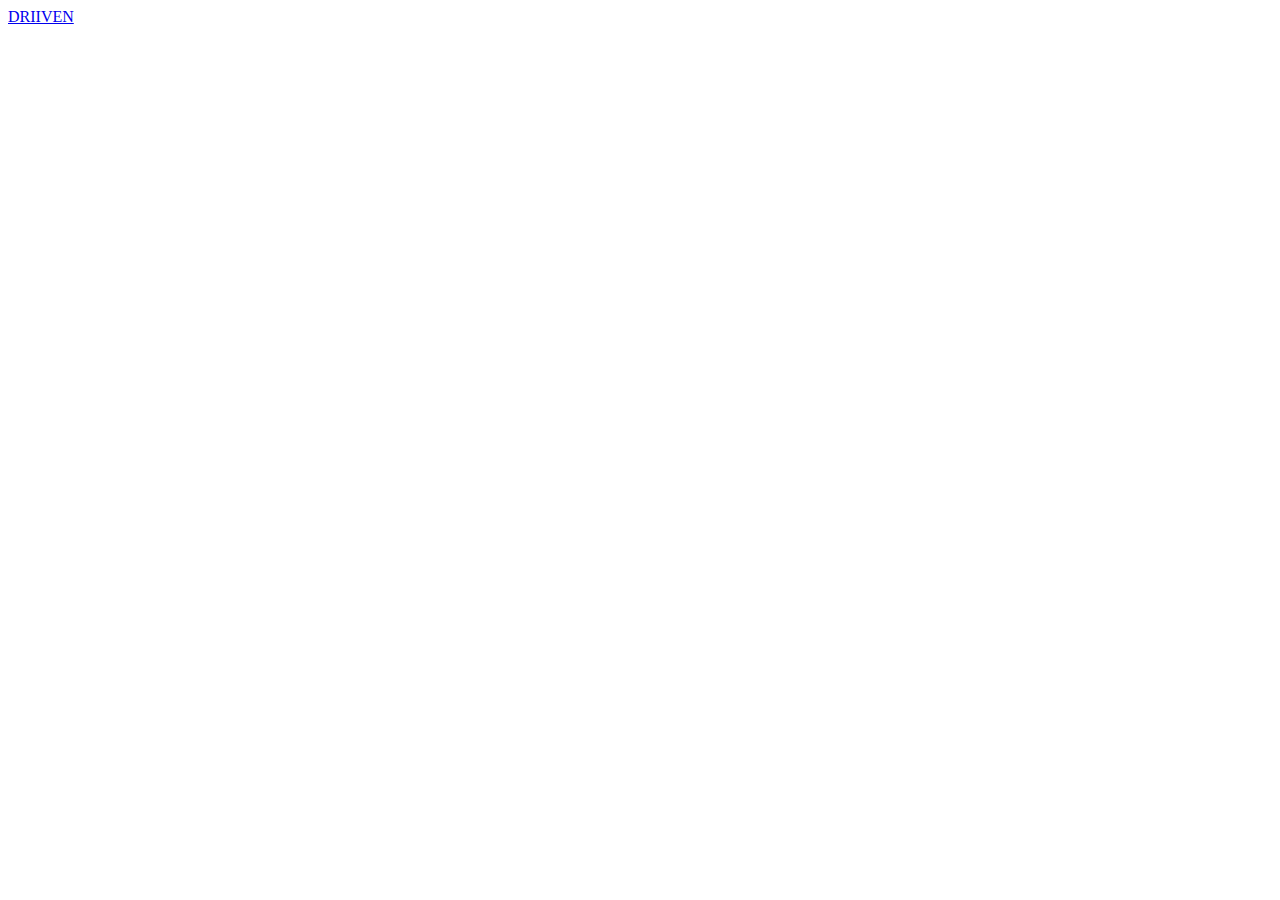
==== resume.html @ d0ce5525 "downloadable resume" ====
<!DOCTYPE html>
<html>
<head>
	<title>Jonathan Dickerson | Resume</title>
	<link rel="stylesheet" href="css/style.scss"> 
</head>
<body>

<header>
	<div id="headtop"></div>
	<div id="headbottom"></div>
</header>
<a href="index.html">DRIIVEN</a>
</body>
</html>
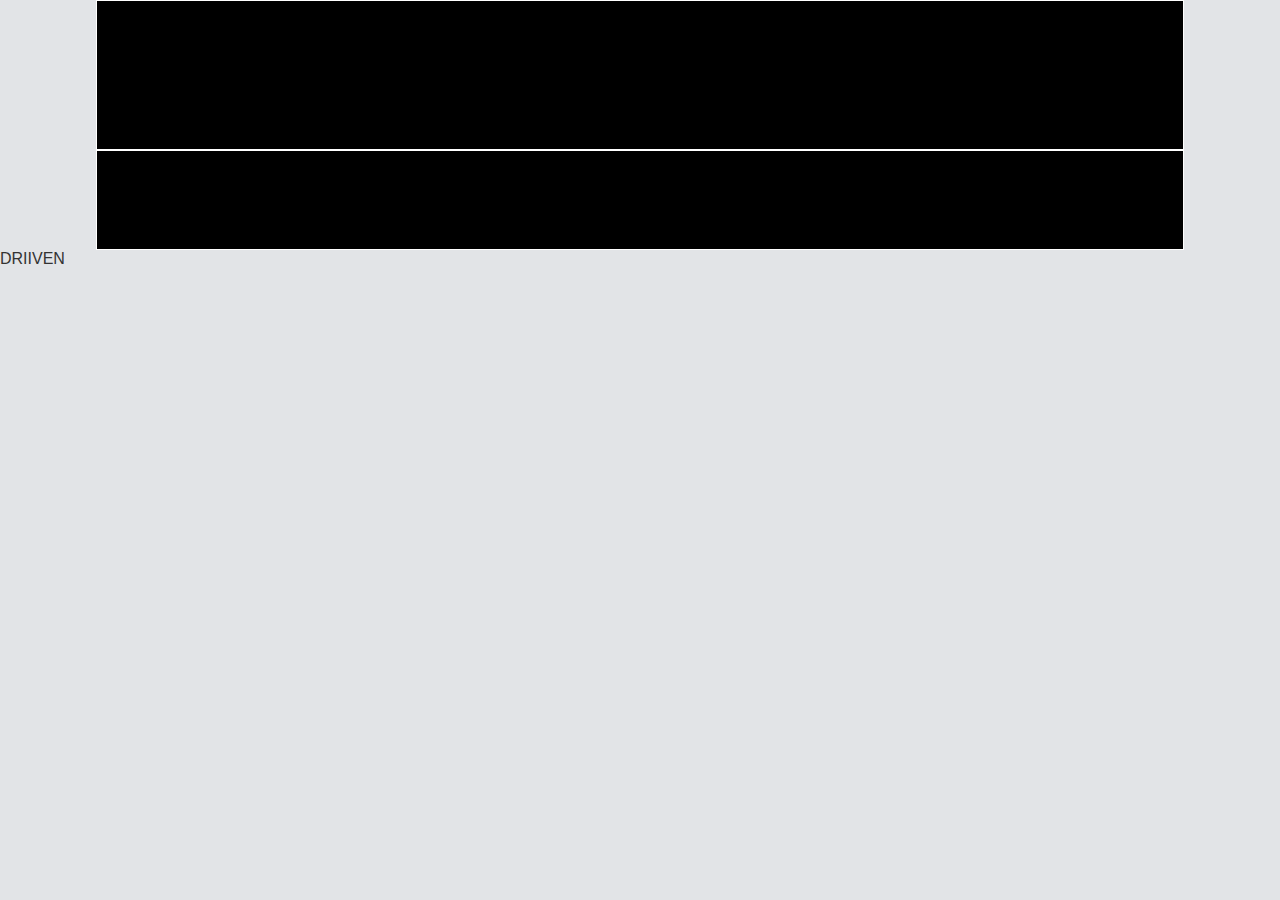
==== commit 1b694f84: "scss and sass" ====
--- a/resume.html
+++ b/resume.html
@@ -2,7 +2,7 @@
 <html>
 <head>
 	<title>Jonathan Dickerson | Resume</title>
-	<link rel="stylesheet" href="css/style.scss"> 
+	<link rel="stylesheet" href="css/style.css"> 
 </head>
 <body>
 
--- a/css/style.css
+++ b/css/style.css
@@ -0,0 +1,1336 @@
+@import url(http://fonts.googleapis.com/css?family=Montserrat:400,700);
+* {
+  -webkit-box-sizing: border-box;
+  -moz-box-sizing: border-box;
+  box-sizing: border-box; }
+
+/*
+
+	SIXWATS TEMPLATE  V1.0 BY SUPVIEW.BE
+	
+
+	01. Font Face
+	02. Generals Settings
+	03. Navigation Settings
+	04. Header Settings
+	05. About Settings
+	06. Works Settings
+	07. Clients Settings
+	08. Crew Settings
+	09. Crew Alone Settings
+	10. Instagram Settings
+	11. Contact Settings
+	12. Footer Settings
+	13. Media Queries Settings
+		
+*/
+/* 01. FONT FACE ================================================== */
+@font-face {
+  font-family: "Source Sans Pro";
+  font-style: normal;
+  font-weight: 200;
+  src: local("Source Sans Pro ExtraLight"), local("SourceSansPro-ExtraLight"), url("http://themes.googleusercontent.com/static/fonts/sourcesanspro/v7/toadOcfmlt9b38dHJxOBGEzfSP8PFPIaW8d4wHl9LSw.woff") format("woff"); }
+@font-face {
+  font-family: "Source Sans Pro";
+  font-style: normal;
+  font-weight: 400;
+  src: local("Source Sans Pro"), local("SourceSansPro-Regular"), url("http://themes.googleusercontent.com/static/fonts/sourcesanspro/v7/ODelI1aHBYDBqgeIAH2zlDLXPPWpYIJRcQ99gLLWTOQ.woff") format("woff"); }
+@font-face {
+  font-family: "Source Sans Pro";
+  font-style: normal;
+  font-weight: 600;
+  src: local("Source Sans Pro Semibold"), local("SourceSansPro-Semibold"), url("http://themes.googleusercontent.com/static/fonts/sourcesanspro/v7/toadOcfmlt9b38dHJxOBGNF2eBBnhZOFf_rblGEjGiI.woff") format("woff"); }
+@font-face {
+  font-family: "Source Sans Pro";
+  font-style: normal;
+  font-weight: 700;
+  src: local("Source Sans Pro Bold"), local("SourceSansPro-Bold"), url("http://themes.googleusercontent.com/static/fonts/sourcesanspro/v7/toadOcfmlt9b38dHJxOBGBgDywzySrQSFSEUM6OqW_g.woff") format("woff"); }
+/* 02. GENERALS SETTINGS ================================================== */
+/* Container  */
+.container {
+  position: relative;
+  background: #FFF;
+  overflow: hidden; }
+
+body, html {
+  background: #E2E4E7;
+  padding: 0;
+  font-family: 'Source Sans Pro', sans-serif;
+  position: relative;
+  height: 100%;
+  margin: 0; }
+
+/* Selected text Color */
+::-moz-selection {
+  background: none;
+  color: #5ac6ff; }
+
+::selection {
+  background: none;
+  color: #5ac6ff; }
+
+.centered {
+  text-align: center; }
+
+b, strong {
+  font-weight: 800; }
+
+/* Make a space */
+.space {
+  padding: 20px 0; }
+
+.lead {
+  padding-bottom: 60px;
+  text-align: center; }
+
+h1 {
+  font-family: 'Montserrat', sans-serif;
+  font-weight: bold;
+  font-size: 40px;
+  letter-spacing: 1px;
+  margin-top: 27px;
+  text-transform: uppercase; }
+
+h2 {
+  font-size: 46px;
+  font-weight: 100;
+  line-height: 46px;
+  font-family: 'Source Sans Pro', sans-serif;
+  margin-top: 0.33em; }
+
+h3 {
+  font: 20px 'Georgia', sans-serif;
+  color: #999;
+  padding-bottom: 20px;
+  font-style: italic; }
+
+h4 {
+  font-family: 'Montserrat', sans-serif;
+  font-size: 15px;
+  color: #999;
+  text-transform: uppercase;
+  letter-spacing: 2px;
+  padding-bottom: 20px;
+  font-weight: bold; }
+
+h5 {
+  font: 24px 'Source Sans Pro', sans-serif;
+  font-weight: normal;
+  font-weight: 100;
+  color: #FFF; }
+
+/* Link */
+a {
+  color: #333;
+  text-decoration: none; }
+
+a:hover {
+  color: #64b7e3; }
+
+/* Paragrah */
+p {
+  font-family: 'Source Sans Pro', sans-serif;
+  font-weight: normal;
+  color: #646464;
+  line-height: 30px; }
+
+p a {
+  color: #646464;
+  -webkit-transition: all 0.5s ease-out;
+  -moz-transition: all 0.5s ease-out;
+  -o-transition: all 0.5s ease-out;
+  transition: all 0.5s ease-out; }
+
+p a:hover {
+  color: #64b7e3; }
+
+/* Fade Effect */
+.no-touch {
+  background: #FFF; }
+
+.no-touch .fade {
+  -webkit-transition: opacity 0.3s linear;
+  -moz-transition: opacity 0.3s linear;
+  -o-transition: opacity 0.3s linear;
+  -ms-transition: opacity 0.3s linear;
+  transition: opacity 0.3s linear; }
+
+.no-touch .fade.outOfView {
+  opacity: 0; }
+
+.no-touch .fade.inView {
+  opacity: 1; }
+
+/* Border Button */
+.border-button {
+  padding: 10px 20px;
+  border: 1px solid #DDD;
+  text-transform: uppercase;
+  font-size: 11px;
+  letter-spacing: 2px;
+  font-weight: normal;
+  margin: 25px 0;
+  display: inline-block;
+  cursor: pointer; }
+
+.border-button:hover {
+  background: #64b7e3;
+  color: #FFF;
+  border-color: #64b7e3; }
+
+/* 03. NAVIGATION SETTINGS ================================================== */
+/* Mobile Menu */
+button.et-rotate {
+  position: absolute;
+  bottom: 15px;
+  right: 15px;
+  z-index: 9999999;
+  width: 40px;
+  height: 40px;
+  border: none;
+  display: none;
+  background: none; }
+
+.menu-off {
+  position: fixed;
+  z-index: 1;
+  width: 100%;
+  height: 100%;
+  background: rgba(30, 31, 32, 0.7); }
+
+.nav-off, .nav-off li {
+  margin: 0;
+  padding: 0;
+  list-style: none;
+  text-align: center; }
+
+.nav-off a {
+  display: block;
+  position: relative;
+  z-index: 3;
+  width: 100%;
+  border-bottom: 1px solid rgba(255, 255, 255, 0.32);
+  color: #FFF;
+  font-size: 100%;
+  padding: 8% 0;
+  letter-spacing: 1px;
+  line-height: 100%;
+  text-decoration: none;
+  text-transform: uppercase; }
+
+.nav-off a:hover {
+  background: rgba(30, 31, 32, 0.9); }
+
+/* Normal Nav */
+nav #logo a {
+  float: left;
+  z-index: 99999;
+  font-family: 'Montserrat', sans-serif;
+  color: #FFF;
+  font-weight: bold;
+  font-size: 25px;
+  letter-spacing: 5px;
+  margin-top: 45px;
+  text-transform: uppercase;
+  -webkit-transition: all 0.2s ease-in-out;
+  -moz-transition: all 0.2s ease-in-out;
+  -ms-transition: all 0.2s ease-in-out;
+  -o-transition: all 0.2s ease-in-out;
+  transition: all 0.2s ease-in-out; }
+
+nav {
+  z-index: 999;
+  width: 100%;
+  height: 80px; }
+
+/* Some stylesheet reset */
+#nav, #nav ul {
+  list-style: none;
+  margin: 0;
+  padding: 0; }
+
+/* The main navigation bar */
+#nav {
+  width: 100%;
+  /* The menu will take the width of its container */ }
+
+#nav > li {
+  float: right;
+  position: relative;
+  padding: 20px 15px; }
+
+/* The main navigation links */
+#nav > li > a {
+  /* Layout */
+  display: block;
+  /* Typography */
+  font-size: 11px;
+  letter-spacing: 1px;
+  font-weight: normal;
+  text-transform: uppercase;
+  color: #FFF;
+  opacity: 1;
+  text-decoration: none; }
+
+/* Navigation Fixed */
+.cbp-af-header {
+  font-family: 'Montserrat', sans-serif;
+  position: fixed;
+  top: 0;
+  left: 0;
+  width: 100%;
+  z-index: 999;
+  height: 120px;
+  overflow: hidden;
+  background: rgba(255, 255, 255, 0);
+  -webkit-transition: all 0.2s ease-in-out;
+  -moz-transition: all 0.2s ease-in-out;
+  -ms-transition: all 0.2s ease-in-out;
+  -o-transition: all 0.2s ease-in-out;
+  transition: all 0.2s ease-in-out; }
+
+.cbp-af-header #nav a {
+  line-height: 80px; }
+
+/* Transitions */
+.cbp-af-header #logo,
+.cbp-af-header #nav a {
+  -webkit-transition: all 0.2s;
+  -moz-transition: all 0.2s;
+  transition: all 0.2s; }
+
+/* Navigation effect on scroll down */
+.cbp-af-header.cbp-af-header-shrink {
+  height: 80px;
+  float: right;
+  background: rgba(255, 255, 255, 0.95);
+  box-shadow: 0px 0px 10px 2px rgba(0, 0, 0, 0.1); }
+
+/* The button comes to the right place */
+.cbp-af-header.cbp-af-header-shrink .button {
+  margin-top: 30px;
+  display: block; }
+
+/* The links goes up */
+.cbp-af-header.cbp-af-header-shrink #nav a {
+  line-height: 40px;
+  color: #434547; }
+
+/* The links goes up */
+.cbp-af-header.cbp-af-header-shrink #logo a {
+  color: #434547;
+  margin-top: 28px; }
+
+/* The hover state of the links */
+#nav li:hover a, #nav li .selected, .cbp-af-header.cbp-af-header-shrink #nav a:hover, .cbp-af-header.cbp-af-header-shrink #nav .selected {
+  color: #64b7e3; }
+
+/* 04. HEADER SETTINGS ================================================== */
+#header {
+  background: url("../img/work4.jpg") center center;
+  /* BACKGROUND IMG */
+  background-size: 100%;
+  background-color: #f2f2f2;
+  height: 600px;
+  position: relative; }
+
+/* Don't display the logo from the Mobile Device */
+.logo-phone {
+  display: none; }
+
+/* Huge Title */
+.huge-title {
+  position: absolute;
+  top: 0;
+  right: 0;
+  bottom: 0;
+  left: 0;
+  margin: auto;
+  width: 100%;
+  height: 50px;
+  text-align: center;
+  color: #FFF; }
+
+/* Go down text & Button */
+.go-down {
+  position: absolute;
+  right: 0;
+  bottom: 30px;
+  left: 0;
+  text-align: center;
+  margin: auto;
+  width: 100%;
+  height: 50px; }
+
+/* 05. ABOUT SETTINGS ================================================== */
+#about {
+  background: #FFF;
+  position: relative;
+  padding: 100px 0;
+  text-align: center; }
+
+#about h3 {
+  text-align: center;
+  padding-bottom: 20px; }
+
+.socialbar {
+  /*border: solid 1px black;*/
+  width: 500px;
+  height: 75px;
+  margin: 0 auto;
+  text-align: center;
+  margin-bottom: 40px; }
+
+.sociallinks .fa {
+  font-size: 30px;
+  margin-left: 40px;
+  margin-right: 40px;
+  opacity: 0.7; }
+
+.sociallinks:hover {
+  color: black; }
+
+.whatwedo {
+  background: #F8F8F8;
+  max-height: auto;
+  text-align: center;
+  padding: 5% 0;
+  cursor: pointer;
+  position: relative; }
+
+.whatwedo h4 {
+  padding-top: 15px; }
+
+#about .fa {
+  -webkit-transition: all 0.2s ease-in-out;
+  -moz-transition: all 0.2s ease-in-out;
+  -ms-transition: all 0.2s ease-in-out;
+  -o-transition: all 0.2s ease-in-out;
+  transition: all 0.2s ease-in-out;
+  font-size: 40px; }
+
+.whatwedo p {
+  padding-top: 0px;
+  opacity: 0;
+  position: absolute;
+  padding: 10%;
+  text-align: justify;
+  background: #F8F8F8;
+  transition: all 0.3s ease-in-out 0s;
+  -webkit-transform: translate3d(0, -30%, 0);
+  -moz-transform: translate3d(0, -30% 0);
+  transform: translate3d(0, -30%, 0);
+  min-width: 228px;
+  min-height: 150px; }
+
+.whatwedo:hover > p {
+  -webkit-transition: -webkit-transform 0.35s, color 0.35s;
+  -moz-transition: -webkit-transform 0.35s, color 0.35s;
+  transition: transform 0.35s, color 0.55s;
+  -webkit-transform: translate3d(0, -80%, 0);
+  -moz-transform: translate3d(0, -80%, 0);
+  transform: translate3d(0, -80%, 0);
+  opacity: 1; }
+
+.whatwedo:hover > img {
+  opacity: 0; }
+
+/* 06. WORKS SETTINGS ================================================== */
+#works {
+  background: #1e1f20;
+  position: relative; }
+
+.grid {
+  overflow: hidden;
+  margin: 0;
+  padding: 0 0 0 0;
+  width: 100%;
+  list-style: none;
+  text-align: center; }
+
+/* Common style */
+.grid figure {
+  position: relative;
+  z-index: 1;
+  display: inline-block;
+  overflow: hidden;
+  margin: -0.35em;
+  width: 100%;
+  height: 400px;
+  background: #1e1f20;
+  text-align: center;
+  cursor: pointer; }
+
+.grid figure img {
+  position: relative;
+  display: block;
+  width: 100%;
+  /* if you wan to edit the size of each work */
+  height: auto;
+  opacity: 0.3; }
+
+.grid figure figcaption {
+  padding: 2em;
+  color: #fff;
+  text-transform: uppercase;
+  font-size: 1.25em;
+  -webkit-backface-visibility: hidden;
+  backface-visibility: hidden; }
+
+.grid figure figcaption::before,
+.grid figure figcaption::after {
+  pointer-events: none; }
+
+.grid figure figcaption,
+.grid figure a {
+  position: absolute;
+  top: 0;
+  left: 0;
+  width: 100%;
+  height: 100%; }
+
+/* Anchor will cover the whole item by default */
+/* For some effects it will show as a button */
+.grid figure a {
+  z-index: 1000;
+  text-indent: 200%;
+  white-space: nowrap;
+  font-size: 0;
+  opacity: 0; }
+
+.grid figure h2 {
+  word-spacing: -0.15em;
+  font-weight: 300; }
+
+.grid figure h2 span {
+  font-weight: 800; }
+
+.grid figure h2,
+.grid figure p {
+  margin: 0; }
+
+.grid figure p {
+  letter-spacing: 1px;
+  font-size: 68.5%; }
+
+figure.effect-hover figcaption::before {
+  position: absolute;
+  top: 0;
+  left: 0;
+  width: 100%;
+  height: 100%;
+  background: -webkit-linear-gradient(top, rgba(55, 55, 63, 0) 0%, rgba(55, 55, 55, 0.8) 75%);
+  background: linear-gradient(to bottom, rgba(55, 55, 63, 0) 0%, rgba(55, 55, 55, 0.8) 75%);
+  content: '';
+  opacity: 0;
+  -webkit-transform: translate3d(0, 50%, 0);
+  transform: translate3d(0, 50%, 0); }
+
+figure.effect-hover h2 {
+  position: absolute;
+  top: 50%;
+  left: 0;
+  width: 100%;
+  color: #FFF;
+  -webkit-transition: -webkit-transform 0.35s, color 0.35s;
+  transition: transform 0.35s, color 0.35s;
+  -webkit-transform: translate3d(0, -50%, 0);
+  transform: translate3d(0, -50%, 0); }
+
+figure.effect-hover figcaption::before,
+figure.effect-hover p {
+  -webkit-transition: opacity 0.35s, -webkit-transform 0.35s;
+  transition: opacity 0.35s, transform 0.35s; }
+
+figure.effect-hover p {
+  position: absolute;
+  bottom: 0;
+  left: 0;
+  padding: 2em;
+  width: 100%;
+  color: #FFF;
+  opacity: 0;
+  -webkit-transform: translate3d(0, 10px, 0);
+  transform: translate3d(0, 10px, 0); }
+
+figure.effect-hover:hover h2 {
+  color: #fff;
+  -webkit-transform: translate3d(0, -50%, 0) translate3d(0, -40px, 0);
+  transform: translate3d(0, -50%, 0) translate3d(0, -40px, 0); }
+
+figure.effect-hover:hover figcaption::before,
+figure.effect-hover:hover p {
+  opacity: 1;
+  -webkit-transform: translate3d(0, 0, 0);
+  transform: translate3d(0, 0, 0); }
+
+/*  Shadow Effect  */
+.shadow {
+  position: fixed;
+  background: rgba(30, 31, 32, 0.7);
+  top: 0;
+  bottom: 0;
+  left: 0;
+  right: 0;
+  width: 100%;
+  height: 100%;
+  z-index: 9999;
+  display: none;
+  overflow: hidden;
+  overflow-x: hidden; }
+
+/*  Close Button  */
+.closex {
+  position: absolute;
+  top: 28px;
+  right: 28px;
+  height: 18px;
+  width: 18px;
+  background: url("../img/closex.png");
+  background-size: cover;
+  cursor: pointer;
+  transition: ease-in-out all .33s;
+  -webkit-transition: ease-in-out all .33s;
+  -moz-transition: ease-in-out all .33s;
+  -o-transition: ease-in-out all .33s; }
+
+.closex:hover {
+  opacity: 0.5;
+  transform: rotate(90deg);
+  -webkit-transform: rotate(90deg);
+  -moz-transform: rotate(90deg);
+  -o-transform: rotate(90deg); }
+
+/*  Content coming from left  */
+.content-left {
+  position: absolute;
+  z-index: 999999;
+  height: 100%;
+  max-height: 100%;
+  padding: 25px 0;
+  width: 70%;
+  overflow: scroll;
+  top: 0;
+  left: 0;
+  -webkit-transition: all 0.5s;
+  -moz-transition: all 0.5s;
+  transition: all 0.5s;
+  transform: translate3d(-100%, 0%, 0);
+  -webkit-transform: translate3d(-100%, 0%, 0);
+  -moz-transform: translate3d(-100%, 0%, 0);
+  -ms-transform: translate3d(-100%, 0%, 0);
+  -o-transform: translate3d(-100%, 0%, 0); }
+
+/*  Content coming from right  */
+.content-right {
+  background: #FFF;
+  padding: 75px;
+  position: fixed;
+  z-index: 999999;
+  overflow: auto;
+  height: 100%;
+  width: 30%;
+  top: 0;
+  right: 0;
+  -webkit-transition: all 0.6s;
+  -moz-transition: all 0.6s;
+  transition: all 0.6s;
+  transform: translate3d(100%, 0%, 0);
+  -webkit-transform: translate3d(100%, 0%, 0);
+  -moz-transform: translate3d(100%, 0%, 0);
+  -ms-transform: translate3d(100%, 0%, 0);
+  -o-transform: translate3d(100%, 0%, 0);
+  -webkit-transform-style: preserve-3d;
+  -moz-transform-style: preserve-3d;
+  transform-style: preserve-3d; }
+
+/*  Show Class  */
+.show {
+  transform: translate3d(0, 0, 0);
+  -webkit-transform: translate3d(0, 0, 0);
+  -moz-transform: translate3d(0, 0, 0);
+  -ms-transform: translate3d(0, 0, 0);
+  -o-transform: translate3d(0, 0, 0); }
+
+/*  Single Element  */
+.single-element {
+  position: relative;
+  top: 50%;
+  transform: translateY(-50%);
+  -webkit-transform: translateY(-50%);
+  -moz-transform: translateY(-50%); }
+
+/*  Display mobile view : NONE  */
+.mobile-view {
+  display: none;
+  padding: 10px 0; }
+
+/* 07. CLIENTS SETTINGS ================================================== */
+#clients_section {
+  background: #F9F9F9 no-repeat center;
+  padding: 120px 0; }
+
+.skillstop {
+  min-width: 400px;
+  /*border: 1px solid black;*/
+  margin: 0 auto;
+  /*text-align: left;*/
+  margin-bottom: 30px; }
+
+.skillstop .skills {
+  margin: 15px; }
+
+.clients_list {
+  border-bottom: 1px solid #eaeaea; }
+
+.clients {
+  border-left: 1px solid #eaeaea;
+  /*border: 1px solid black;*/
+  min-height: 90px; }
+
+.clients:first-child {
+  border-left: none; }
+
+.skills {
+  font-family: Source SourceSansPro-Regular, sans-serif;
+  color: #646464;
+  font-size: 15px;
+  line-height: 25px;
+  padding: 5px; }
+
+.skillstitle {
+  font-weight: bold;
+  font-style: italic; }
+
+/* 08. CREW SETTINGS ================================================== */
+#crew {
+  position: relative;
+  display: block;
+  width: 100%;
+  max-width: 100%;
+  padding-top: 100px; }
+
+#crew a {
+  text-decoration: underline; }
+
+#crew .member {
+  display: block;
+  float: left;
+  height: 460px;
+  position: relative;
+  background: url("../img/about-bg.png") repeat scroll left top transparent;
+  cursor: help;
+  width: 25%; }
+
+#crew .image {
+  background-position: center bottom;
+  background-repeat: no-repeat;
+  bottom: -20px;
+  display: block;
+  height: 460px;
+  opacity: 1;
+  position: absolute;
+  transition: opacity 0.2s ease-in-out 0s;
+  width: 100%;
+  background-color: purple; }
+
+#crew .box {
+  width: 100%;
+  height: 100%;
+  background-color: #F8F8F8;
+  color: black;
+  text-align: center; }
+
+#crew .fa {
+  font-size: 80px;
+  margin-top: 110px;
+  opacity: 0.6; }
+
+#crew .exp {
+  font-family: Montserrat, sans-serif;
+  font-size: 25px;
+  color: black;
+  margin-top: 65px;
+  opacity: 0.6; }
+
+#crew .date {
+  font-family: Montserrat, sans-serif;
+  font-size: 15px;
+  color: black;
+  margin-top: 10px;
+  opacity: 0.6; }
+
+#crew h4 {
+  padding-bottom: 5px; }
+
+#crew .text {
+  color: #3a4046;
+  opacity: 0;
+  padding: 0 20%;
+  position: absolute;
+  text-align: left;
+  top: 20px;
+  transition: all 0.3s ease-in-out 0s; }
+
+#crew .text p {
+  font-size: 14px; }
+
+#crew .text:hover {
+  -webkit-transition: -webkit-transform 0.35s, color 0.35s;
+  transition: transform 0.35s, color 0.35s;
+  -webkit-transform: translate3d(0, -5%, 0);
+  transform: translate3d(0, -5%, 0); }
+
+#crew .text p.title {
+  letter-spacing: 1px;
+  text-transform: uppercase; }
+
+#crew .text .social {
+  padding: 10px; }
+
+#crew .text .fa {
+  display: inline-block;
+  margin-right: 15px;
+  margin-top: 10px;
+  font-size: 20px; }
+
+/* 09. CREW ALONE SETTINGS ================================================== */
+#crew-alone {
+  background: #FFF;
+  position: relative;
+  margin-top: 0px;
+  padding: 80px 0;
+  display: none; }
+
+/* Your lovely picture */
+#crew-alone .picture {
+  width: 150px;
+  height: 150px;
+  display: block;
+  position: relative;
+  margin: 20px auto;
+  padding: 1%;
+  border: 1px solid #DDD;
+  border-radius: 50%; }
+
+/* Social Icon */
+#crew-alone .fa {
+  display: inline-block;
+  margin-right: 15px;
+  margin-top: 30px;
+  font-size: 16px;
+  border: 1px solid #DDD;
+  border-radius: 50%;
+  padding: 10px;
+  width: 40px;
+  -webkit-transition: all 0.2s ease-in-out;
+  -moz-transition: all 0.2s ease-in-out;
+  -ms-transition: all 0.2s ease-in-out;
+  -o-transition: all 0.2s ease-in-out;
+  transition: all 0.2s ease-in-out; }
+
+#crew-alone .fa:hover {
+  background: #64b7e3;
+  border-color: #64b7e3;
+  color: #FFF; }
+
+/* 10. INSTAGRAM SETTINGS ================================================== */
+#instagram-feed {
+  background: #1e1f20;
+  position: relative;
+  margin-top: 0px;
+  max-width: 100%;
+  padding: 0; }
+
+/* Centered text */
+#instagram-feed h4 {
+  position: absolute;
+  top: 50%;
+  left: 0;
+  width: 100%;
+  color: #FFF;
+  opacity: 1;
+  z-index: 9999;
+  font-family: 'Source Sans Pro',sans-serif;
+  font-size: 46px;
+  font-weight: 300;
+  line-height: 36px;
+  -webkit-transition: -webkit-transform 0.35s, color 0.35s;
+  transition: transform 0.35s, color 0.35s;
+  -webkit-transform: translate3d(0, -50%, 0);
+  transform: translate3d(0, -50%, 0); }
+
+#instagram-feed h4 span {
+  font-weight: 800; }
+
+#instagram .instagram-placeholder {
+  width: 16.66%;
+  height: auto;
+  float: left;
+  padding: 0;
+  margin: 0; }
+
+#instagram .instagram-placeholder img {
+  width: 100%;
+  margin: 0;
+  padding: 0;
+  opacity: 0.1;
+  margin-bottom: -2.7%;
+  -webkit-transition: all 0.2s ease-in-out;
+  -moz-transition: all 0.2s ease-in-out;
+  -ms-transition: all 0.2s ease-in-out;
+  -o-transition: all 0.2s ease-in-out;
+  transition: all 0.2s ease-in-out; }
+
+#instagram .instagram-placeholder img:hover {
+  opacity: 0.5; }
+
+/* 11. CONTACT SETTINGS ================================================== */
+#contact {
+  padding-top: 120px;
+  padding-bottom: 100px;
+  margin-top: -40px; }
+
+/* Information from the left */
+#contact .left-side {
+  border-right: 1px solid #DDD;
+  padding-bottom: 80px; }
+
+#contact h4 {
+  padding: 30px 0 5px 0; }
+
+#contact h4:first-child {
+  padding: 60px 0 5px 0; }
+
+/* Form */
+#contact form input,
+#contact form textarea {
+  font-family: 'Source Sans Pro',sans-serif;
+  font-size: 14px;
+  letter-spacing: 1px;
+  line-height: 21px;
+  outline: none;
+  border: none;
+  border-bottom: 1px solid #ddddd3;
+  color: white;
+  resize: vertical;
+  margin-bottom: 20px;
+  padding: 20px 0px;
+  width: 100%; }
+
+/* SET A HEIGHT TO THE INPUT*/
+#contact form input {
+  resize: none; }
+
+/* SET A HEIGHT TO THE TEXTAREA*/
+#contact form textarea {
+  min-height: 120px;
+  padding-top: 8px; }
+
+/* BUTTON SENDER */
+#contact form .submit {
+  color: #FFF;
+  padding: 20px 0;
+  outline: none;
+  margin-top: 20px;
+  margin-bottom: 20px;
+  width: 100%;
+  text-transform: uppercase;
+  float: left;
+  display: block;
+  border: none;
+  cursor: pointer;
+  font-size: 11px;
+  letter-spacing: 2px;
+  color: #FFF;
+  background-color: #434547;
+  -webkit-transition: background 0.2s ease-in-out;
+  -moz-transition: background 0.2s ease-in-out;
+  -ms-transition: background 0.2s ease-in-out;
+  -o-transition: background 0.2s ease-in-out;
+  transition: background 0.2s ease-in-out; }
+
+/* BUTTON SENDER HOVER */
+#contact form .submit:hover {
+  background: #64b7e3;
+  color: #FFF;
+  cursor: pointer; }
+
+/* INPUT AND TEXTAREA WHEN NOTHING  */
+#contact form input:required,
+#contact form textarea:required {
+  background: none;
+  background-position: 98% 6px;
+  background-repeat: no-repeat;
+  color: rgba(33, 33, 33, 0.8);
+  box-shadow: inherit; }
+
+/* INPUT AND TEXTAREA WHEN VALID : GOOD */
+#contact form input:required:valid,
+#contact form textarea:required:valid {
+  background: none;
+  background-position: 98% 6px;
+  background-repeat: no-repeat;
+  border-bottom: 1px solid rgba(90, 90, 90, 0.5);
+  color: #222; }
+
+/* INPUT AND TEXTAREA WHEN INVALID : NOT GOOD GOES RED */
+#contact form input:focus:invalid,
+#contact form textarea:focus:invalid {
+  background: no-repeat 98% 6px; }
+
+#contact form .spam {
+  padding-top: 20px; }
+
+/* 12. FOOTER SETTINGS ================================================== */
+#footer {
+  padding: 70px 0;
+  background: #1e1f20;
+  font-size: 68.5%;
+  font-weight: 800; }
+
+#footer p {
+  font-weight: 800; }
+
+#footer a {
+  color: #FFF;
+  border-bottom: none;
+  padding: 10px;
+  display: inline;
+  -webkit-transition: all 0.2s ease-in-out;
+  -moz-transition: all 0.2s ease-in-out;
+  -ms-transition: all 0.2s ease-in-out;
+  -o-transition: all 0.2s ease-in-out;
+  transition: all 0.2s ease-in-out; }
+
+#footer a:hover {
+  color: #64b7e3; }
+
+#footer .fa {
+  font-size: 22px; }
+
+.logo-footer {
+  background: url("../img/logo_footer.png") #434547;
+  border-radius: 48px;
+  position: absolute;
+  width: 48px;
+  height: 48px;
+  margin: auto;
+  cursor: pointer;
+  right: 0;
+  left: 0;
+  margin-top: -40px;
+  -webkit-transition: all 0.2s ease-in-out;
+  -moz-transition: all 0.2s ease-in-out;
+  -ms-transition: all 0.2s ease-in-out;
+  -o-transition: all 0.2s ease-in-out;
+  transition: all 0.2s ease-in-out; }
+
+.logo-footer a {
+  width: 100%;
+  height: 100%;
+  display: block; }
+
+.logo-footer:hover {
+  background: url("../img/logo_footer.png") #434547 -49px; }
+
+/* 13. MEDIA QUERIES  ============================================ */
+/* Media Queries for iPad in Portrait */
+@media only screen and (min-device-width: 768px) and (max-device-width: 1024px) and (orientation: portrait) {
+  /* Crew */
+  #crew .member {
+    width: 20%;
+    background: none; }
+
+  .whatwedo {
+    margin-bottom: 20px; }
+
+  /* Contact */
+  #contact {
+    padding: 100px 20px; }
+
+  #contact .left-side {
+    border: none;
+    text-align: center;
+    margin-top: 0;
+    width: 100%; }
+
+  #contact .right-side {
+    width: 100%; }
+
+  #contact h4:first-child {
+    padding: 0px 0 5px; }
+
+  #contact .push_one {
+    margin-left: 0; }
+
+  #contact .eight.columns {
+    width: 100%; }
+
+  #instagram, .instagram-image, .instagram-placeholder {
+    max-height: 300px;
+    height: 300px; }
+
+  #instagram .instagram-placeholder {
+    width: 100%;
+    padding: 0; }
+
+  /* Footer */
+  #footer {
+    text-align: center; }
+
+  #footer .text-right {
+    text-align: center; }
+
+  .logo-footer {
+    display: none; } }
+/* Media Queries for iPad in Landscape */
+@media only screen and (min-device-width: 768px) and (max-device-width: 1024px) and (orientation: landscape) {
+  .cbp-af-header #logo {
+    padding-left: 20px; }
+
+  section, .cbp-af-header #nav, #footer .row {
+    padding-left: 20px;
+    padding-right: 20px; }
+
+  section #crew {
+    padding-left: 0;
+    padding-right: 0; }
+
+  .grid figure {
+    height: 250px; }
+
+  .content-right {
+    padding: 40px; }
+
+  #works {
+    padding-left: 0;
+    padding-right: 0; }
+
+  #crew {
+    padding-bottom: 50px; }
+
+  #crew .member {
+    width: 25%;
+    background: none; }
+
+  #crew .member {
+    height: 278px;
+    margin-bottom: 140px; }
+
+  #crew .member p {
+    display: none; }
+
+  #crew .member p.title {
+    display: block; }
+
+  #crew .text .social {
+    padding: 0px; }
+
+  #crew .text .fa {
+    margin-left: 15px;
+    margin-right: 15px; }
+
+  #crew .member .image {
+    background-size: auto 90%;
+    height: 278px;
+    width: 100%;
+    margin-top: 50px; }
+
+  #crew .member .text {
+    display: block;
+    opacity: 1;
+    padding: 0;
+    text-align: center;
+    top: 300px;
+    width: 100%; } }
+@media screen and (max-width: 768px) {
+  /* Header */
+  button.et-rotate {
+    display: block; }
+
+  .cbp-af-header {
+    display: none; }
+
+  .logo-phone {
+    display: block; }
+
+  .huge-title {
+    position: absolute;
+    top: 0;
+    right: 0;
+    bottom: 0;
+    left: 0;
+    margin: auto;
+    width: 100%;
+    line-height: 40px;
+    height: 300px;
+    padding: 20px; }
+
+  .go-down {
+    display: none; }
+
+  #header {
+    background-size: auto;
+    height: 100%;
+    position: relative; }
+
+  /* About */
+  .whatwedo {
+    margin-bottom: 20px;
+    padding-top: 15%; }
+
+  .whatwedo p {
+    opacity: 1;
+    position: relative;
+    -webkit-transform: translate3d(0, 0%, 0);
+    -moz-transform: translate3d(0, 0);
+    transform: translate3d(0, 0%, 0);
+    padding: 10px 30px;
+    text-align: center; }
+
+  .whatwedo:hover > p {
+    transition: all 0.3s ease-in-out 0s;
+    -webkit-transform: translate3d(0, 0%, 0);
+    -moz-transform: translate3d(0, 0);
+    transform: translate3d(0, 0%, 0); }
+
+  .whatwedo:hover > img {
+    opacity: 1; }
+
+  /* Works */
+  .grid figure {
+    height: 250px; }
+
+  .grid figure img {
+    position: relative;
+    display: block;
+    height: 100%;
+    opacity: 0.3; }
+
+  /* Works Content */
+  .content-right {
+    width: 100%;
+    text-align: center;
+    padding: 40px;
+    overflow-y: scroll;
+    position: absolute; }
+
+  .content-left {
+    width: 0%;
+    position: relative;
+    height: auto;
+    display: none; }
+
+  .mobile-view {
+    display: block; }
+
+  /* Crew */
+  #crew {
+    padding-bottom: 100px; }
+
+  #crew .member {
+    width: 50%; }
+
+  #crew .member {
+    height: 278px;
+    margin-bottom: 140px; }
+
+  #crew .member p {
+    display: none; }
+
+  #crew .member p.title {
+    display: block; }
+
+  #crew .text .social {
+    padding: 0px; }
+
+  #crew .text .fa {
+    margin-left: 15px;
+    margin-right: 15px; }
+
+  #crew .member .image {
+    background-size: auto 90%;
+    height: 278px;
+    width: 100%;
+    margin-top: 50px; }
+
+  #crew .member .text {
+    display: block;
+    opacity: 1;
+    padding: 0;
+    text-align: center;
+    top: 300px;
+    width: 100%; }
+
+  /* Instagram */
+  #instagram-feed h4 {
+    padding: 0px 20px;
+    font-size: 40px; }
+
+  #instagram .instagram-placeholder {
+    width: 100%;
+    padding: 0; }
+
+  .tiles.four_up > li {
+    width: 46%;
+    border: none;
+    padding-bottom: 10px; }
+
+  .clients_list {
+    border: none; }
+
+  /* Contact */
+  #contact {
+    padding: 100px 20px; }
+
+  .mail {
+    font-size: 18px; }
+
+  #contact h4:first-child {
+    padding: 0px 0 5px; }
+
+  #instagram .instagram-placeholder {
+    width: 100%;
+    padding: 0; }
+
+  /* Footer */
+  #footer {
+    text-align: center; }
+
+  #footer .text-right {
+    text-align: center; }
+
+  #footer .logo-footer {
+    margin-top: -170px; } }
+body {
+  margin: 0px; }
+
+header {
+  max-width: 68em;
+  margin-left: auto;
+  margin-right: auto;
+  background-color: black;
+  color: white; }
+  header:after {
+    content: "";
+    display: table;
+    clear: both; }
+  header #headtop {
+    float: left;
+    display: block;
+    margin-right: 2.35765%;
+    width: 100%;
+    border: solid 1px white;
+    height: 150px; }
+    header #headtop:last-child {
+      margin-right: 0; }
+  header #headbottom {
+    float: left;
+    display: block;
+    margin-right: 2.35765%;
+    width: 100%;
+    border: solid 1px white;
+    height: 100px; }
+    header #headbottom:last-child {
+      margin-right: 0; }
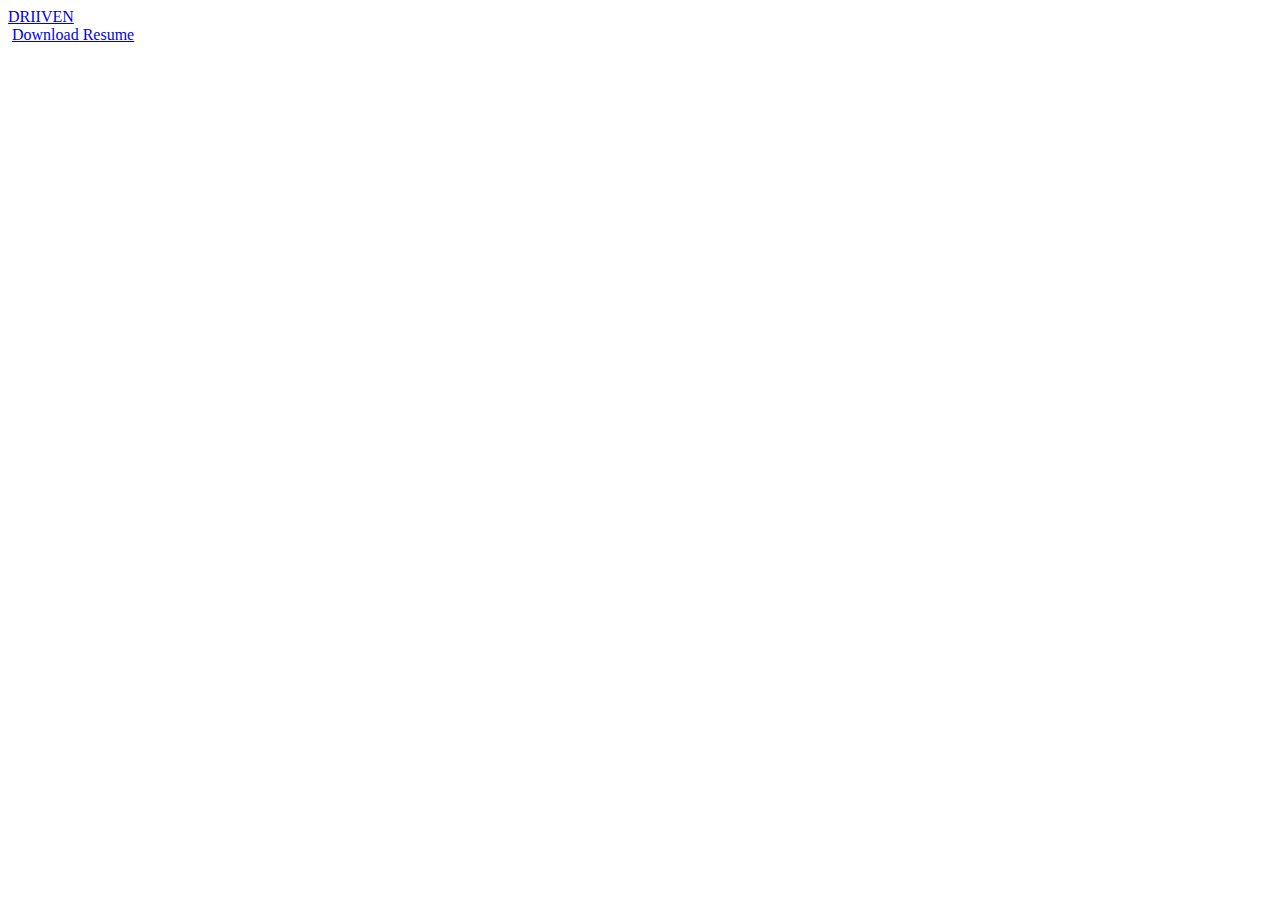
==== commit a48f030f: "added to woks section" ====
--- a/resume.html
+++ b/resume.html
@@ -2,14 +2,21 @@
 <html>
 <head>
 	<title>Jonathan Dickerson | Resume</title>
-	<link rel="stylesheet" href="css/style.css"> 
+	
+	<link rel="stylesheet" href="sass/style.scss"> 
+
 </head>
-<body>
+<body class="resume">
 
 <header>
-	<div id="headtop"></div>
-	<div id="headbottom"></div>
+	<div id="headtop">
+		<a href="index.html">DRIIVEN</a>
+	</div>
+	<div id="headbottom">
+		<img src="">
+		<a href="JonathanDickersonResume.pdf" download="JonathanDickersonResume.pdf">Download Resume</a>
+
+	</div>
 </header>
-<a href="index.html">DRIIVEN</a>
 </body>
 </html>